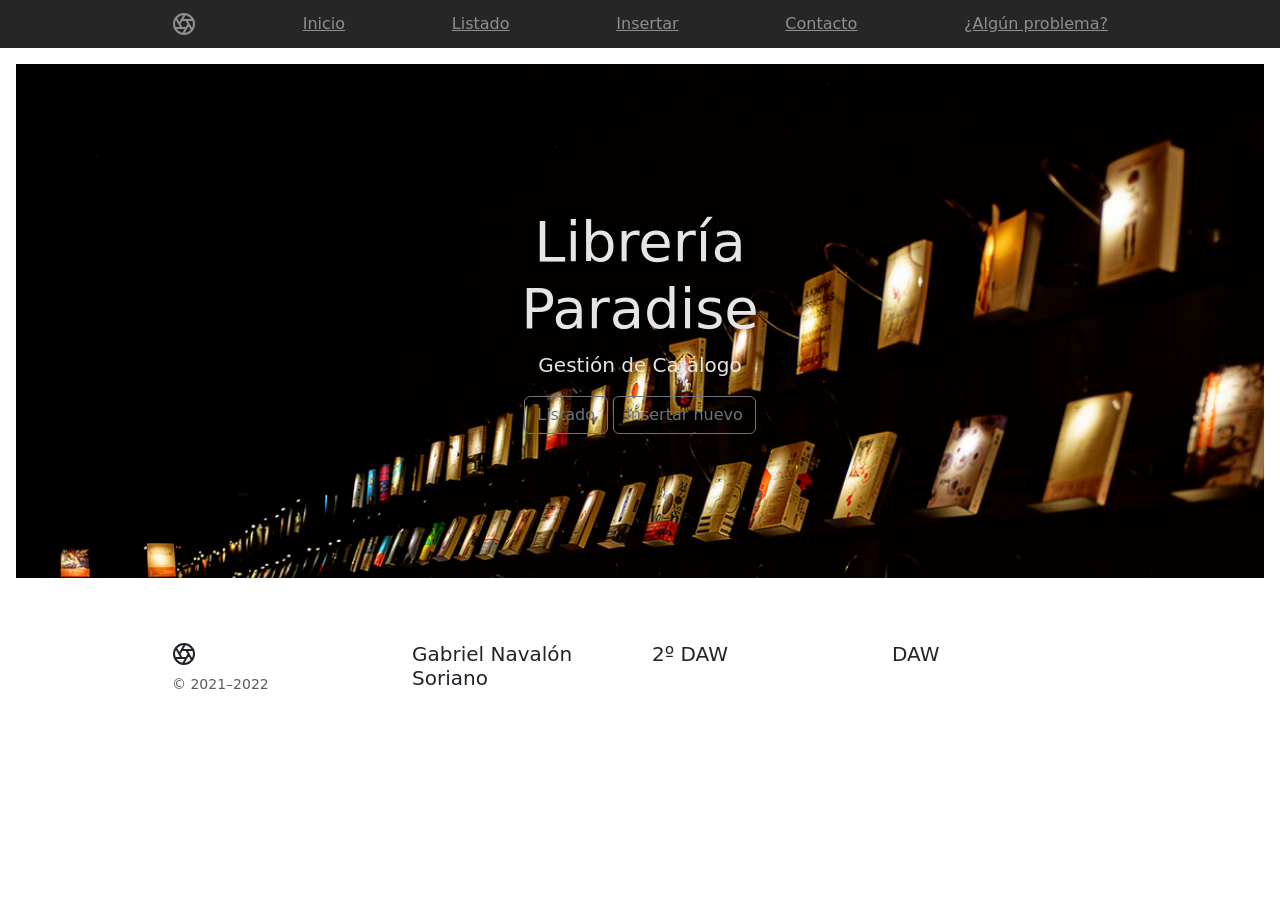
==== src/main/webapp/index.html @ 864ed1cb "Versión 0.1 Falta el paginado" ====
<!doctype html>
<html lang="en">
  <head>
    <meta charset="utf-8">
    <meta name="viewport" content="width=device-width, initial-scale=1">
    <meta name="description" content="">
    <meta name="author" content="Mark Otto, Jacob Thornton, and Bootstrap contributors">
    <meta name="generator" content="Hugo 0.88.1">
    <title>Librería Paradise </title>

    <link rel="canonical" href="https://getbootstrap.com/docs/5.1/examples/product/">

    <link href="https://cdn.jsdelivr.net/npm/bootstrap@5.1.3/dist/css/bootstrap.min.css" rel="stylesheet" integrity="sha384-1BmE4kWBq78iYhFldvKuhfTAU6auU8tT94WrHftjDbrCEXSU1oBoqyl2QvZ6jIW3" crossorigin="anonymous">

    <!-- Bootstrap core CSS -->
    <link href="../assets/dist/css/bootstrap.min.css" rel="stylesheet">

    <style>
      .bd-placeholder-img {
        font-size: 1.125rem;
        text-anchor: middle;
        -webkit-user-select: none;
        -moz-user-select: none;
        user-select: none;
      }

      @media (min-width: 768px) {
        .bd-placeholder-img-lg {
          font-size: 3.5rem;
        }
      }
      
    </style>

    
    <!-- Custom styles for this template -->
    <link href="product.css" rel="stylesheet">
  </head>
  <body>
    
<header class="site-header sticky-top py-1">
  <nav class="container d-flex flex-column flex-md-row justify-content-between">
    <a class="py-2" href="#" aria-label="Product">
      <svg xmlns="http://www.w3.org/2000/svg" width="24" height="24" fill="none" stroke="currentColor" stroke-linecap="round" stroke-linejoin="round" stroke-width="2" class="d-block mx-auto" role="img" viewBox="0 0 24 24"><title>Libreria Paradise</title><circle cx="12" cy="12" r="10"/><path d="M14.31 8l5.74 9.94M9.69 8h11.48M7.38 12l5.74-9.94M9.69 16L3.95 6.06M14.31 16H2.83m13.79-4l-5.74 9.94"/></svg>
    </a>
    <a class="py-2 d-none d-md-inline-block" href="index.html">Inicio</a>
    <a class="py-2 d-none d-md-inline-block" href="Servlet?op=listar">Listado</a>    
    <a class="py-2 d-none d-md-inline-block" href="Servlet?op=insert">Insertar</a>
    <a class="py-2 d-none d-md-inline-block" href="#">Contacto</a>
    <a class="py-2 d-none d-md-inline-block" href="#">¿Algún problema?</a>

  </nav>
</header>

<main>
    
  
      <div class="position-relative overflow-hidden p-3 p-md-5 m-md-3 text-center bg-light" id="PanicHeader">
      <div class="col-md-5 p-lg-5 mx-auto my-5" >
      <h1 class="display-4 fw-normal">Librería Paradise</h1>
      <p class="lead fw-normal">Gestión de Catálogo</p>
      <a class="btn btn-outline-secondary" href="Servlet?op=listar">Listado</a>
      <a class="btn btn-outline-secondary" href="Servlet?op=insert">Insertar nuevo</a>
      </div>
      </div>

 
</main>

<footer class="container py-5">
  <div class="row">
    <div class="col-12 col-md">
      <svg xmlns="http://www.w3.org/2000/svg" width="24" height="24" fill="none" stroke="currentColor" stroke-linecap="round" stroke-linejoin="round" stroke-width="2" class="d-block mb-2" role="img" viewBox="0 0 24 24"><title>Panic Room</title><circle cx="12" cy="12" r="10"/><path d="M14.31 8l5.74 9.94M9.69 8h11.48M7.38 12l5.74-9.94M9.69 16L3.95 6.06M14.31 16H2.83m13.79-4l-5.74 9.94"/></svg>
      <small class="d-block mb-3 text-muted">&copy; 2021–2022</small>
    </div>
    <div class="col-6 col-md">
      <h5>Gabriel Navalón Soriano</h5>
    </div>
    <div class="col-6 col-md">
      <h5>2º DAW</h5>
    </div>
    <div class="col-6 col-md">
      <h5>DAW</h5>
    </div>
  </div>
</footer>


    <script src="../assets/dist/js/bootstrap.bundle.min.js"></script>
    
      
  </body>
</html>
---- src/main/webapp/product.css ----
.container {
  max-width: 960px;
}

/*
 * Custom translucent site header
 */

.site-header {
  background-color: rgba(0, 0, 0, .85);
  -webkit-backdrop-filter: saturate(180%) blur(20px);
  backdrop-filter: saturate(180%) blur(20px);
}
.site-header a {
  color: #8e8e8e;
  transition: color .15s ease-in-out;
}
.site-header a:hover {
  color: #fff;
  text-decoration: none;
}

/*
 * Dummy devices (replace them with your own or something else entirely!)
 */

.product-device {
  position: absolute;
  right: 10%;
  bottom: -30%;
  width: 300px;
  height: 540px;
  background-color: #333;
  border-radius: 21px;
  transform: rotate(30deg);
}

.product-device::before {
  position: absolute;
  top: 10%;
  right: 10px;
  bottom: 10%;
  left: 10px;
  content: "";
  background-color: rgba(255, 255, 255, .1);
  border-radius: 5px;
}

.product-device-2 {
  top: -25%;
  right: auto;
  bottom: 0;
  left: 5%;
  background-color: #e5e5e5;
}


/*
 * Extra utilities
 */

.flex-equal > * {
  flex: 1;
}
@media (min-width: 768px) {
  .flex-md-equal > * {
    flex: 1;
  }

 
}

#PanicHeader{

  background-image: url(img/cabecera.jpg);
  background-size:cover;
  background-repeat: no-repeat;
  color: #e5e5e5;
  
}
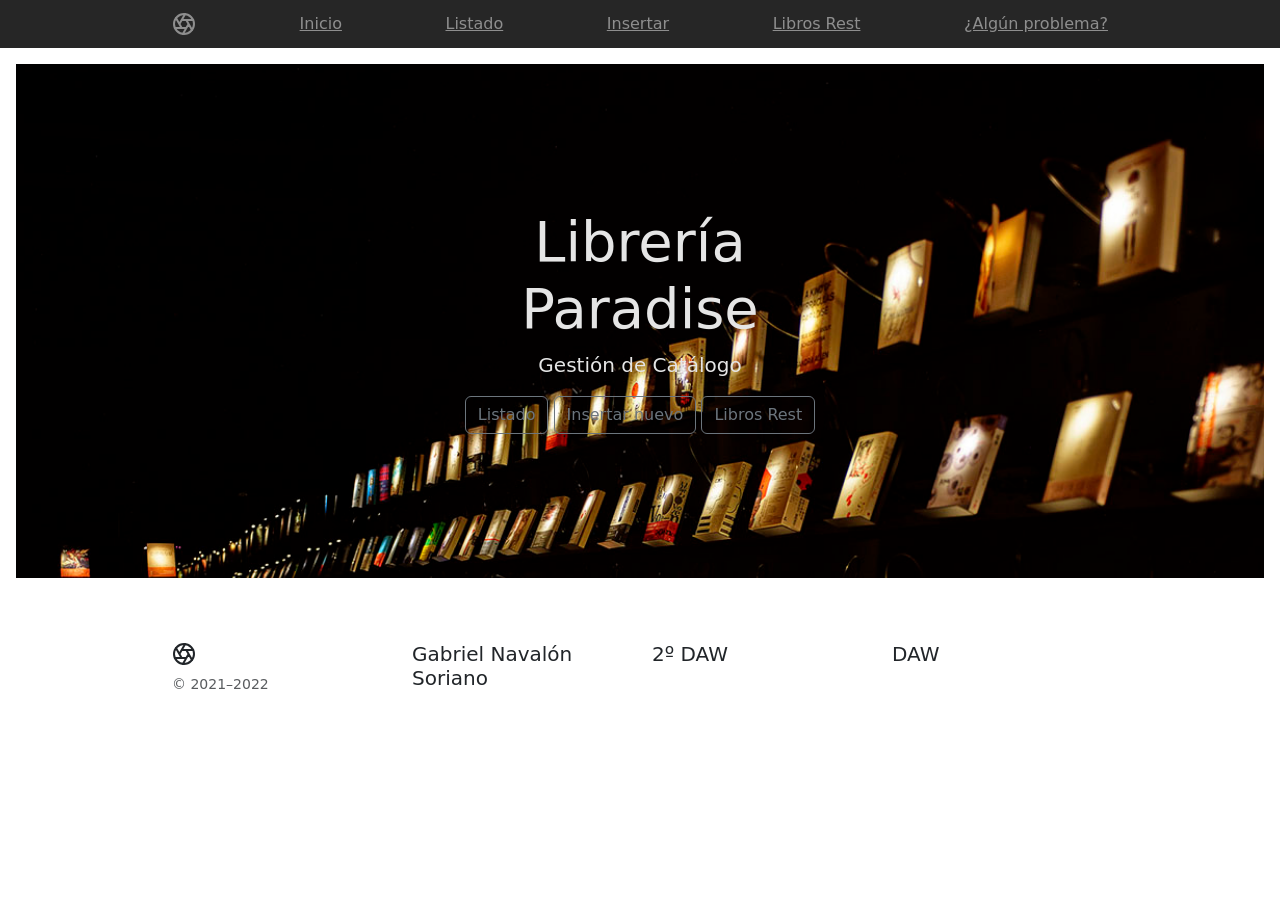
==== commit 017c0039: "Restful incorporado" ====
--- a/src/main/webapp/index.html
+++ b/src/main/webapp/index.html
@@ -46,7 +46,7 @@
     <a class="py-2 d-none d-md-inline-block" href="index.html">Inicio</a>
     <a class="py-2 d-none d-md-inline-block" href="Servlet?op=listar">Listado</a>    
     <a class="py-2 d-none d-md-inline-block" href="Servlet?op=insert">Insertar</a>
-    <a class="py-2 d-none d-md-inline-block" href="#">Contacto</a>
+    <a class="py-2 d-none d-md-inline-block" href="libros.html">Libros Rest</a>
     <a class="py-2 d-none d-md-inline-block" href="#">¿Algún problema?</a>
 
   </nav>
@@ -61,6 +61,7 @@
       <p class="lead fw-normal">Gestión de Catálogo</p>
       <a class="btn btn-outline-secondary" href="Servlet?op=listar">Listado</a>
       <a class="btn btn-outline-secondary" href="Servlet?op=insert">Insertar nuevo</a>
+      <a class="btn btn-outline-secondary" href="libros.html">Libros Rest</a>
       </div>
       </div>
 
